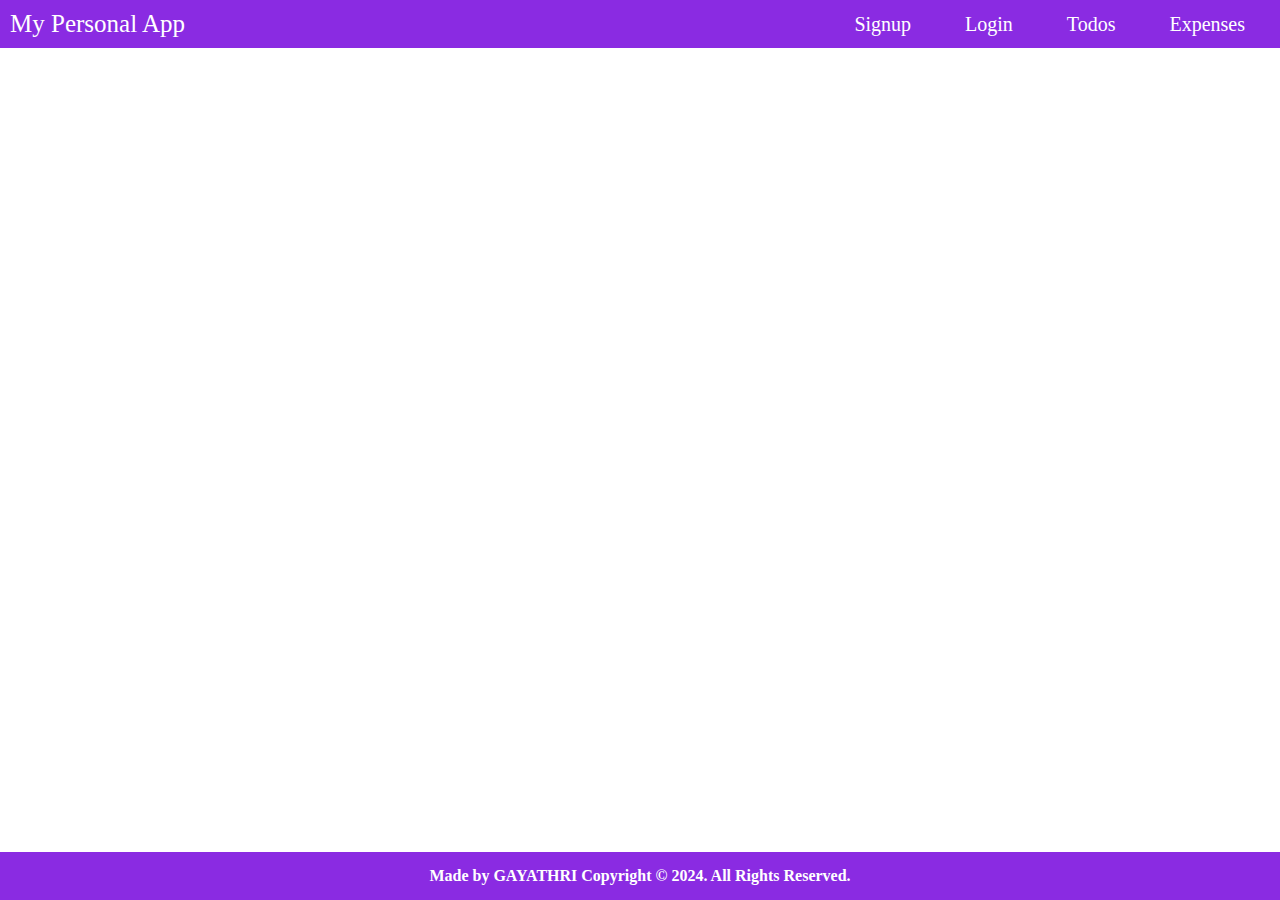
==== login.html @ 69e57349 "commit2" ====
<!DOCTYPE html>
<html lang="en">
<head>
    <meta charset="UTF-8">
    <meta name="viewport" content="width=device-width, initial-scale=1.0">
    <link rel="stylesheet" href="./style/index.css">
    <title>login page</title>
</head>
<body>
    <div id="nav"></div>
    <div id="footer"></div>

    
</body>
<script src="./script/footer.js"></script>
<script src="./script/navbar.js" type="module"></script>
</html>
---- style/index.css ----
*{
    box-sizing: border-box;
    margin: 0px;
    padding: 0px;
}
h1,h2,h3,h4,h5 p{
    margin: 0 0 15px;
}
.flex-element{
    display: flex;
    flex-wrap: wrap;
    align-items: center;
    justify-content: space-between;
}
#nav{
    width: 100%;
    background-color: blueviolet;
    justify-content: space-between;
    color: #fff;
    padding: 10px;
}
#nav-links a{
    color: #fff;
    text-decoration: none;
    padding: 0 25px;
    font-size: 20px;
}
#nav-links a:hover{
    text-shadow: 1px 1px 2px pink;
    color: rgb(216, 92, 92);
    transition: color 1s easy;
}
#logo{
    font-size: 25px;
    text-decoration: none;
    color: #fff;
}
#main{
    border: 1px solid blue;
}

/* footer */
#footer{
    position: absolute;
    bottom: 0;
    width: 100%;
    text-align: center;
    background-color: blueviolet;
    color: #fff;
}
#footer h4{
    padding: 15px 0 0;
}
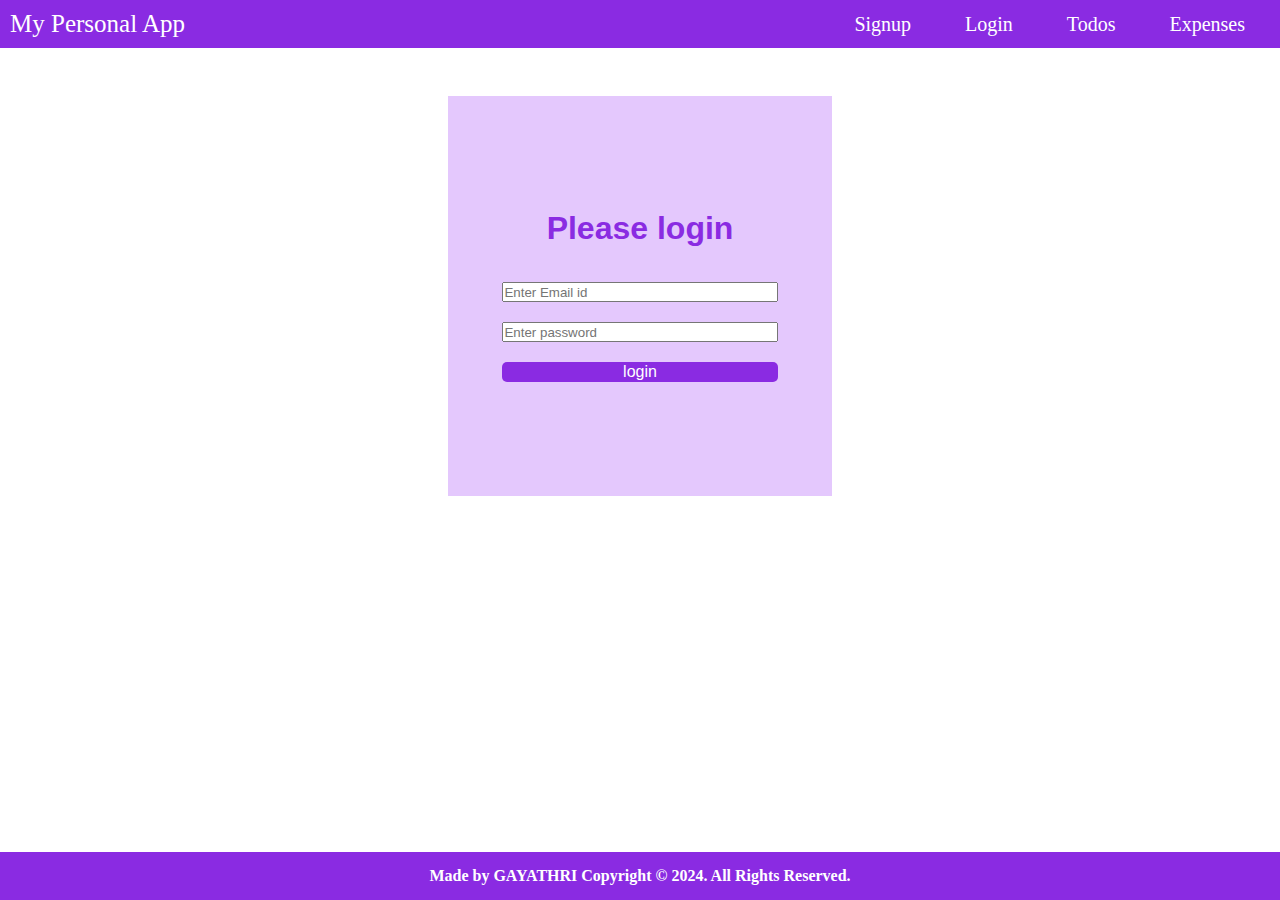
==== commit c5a8839b: "commit3" ====
--- a/login.html
+++ b/login.html
@@ -4,14 +4,26 @@
     <meta charset="UTF-8">
     <meta name="viewport" content="width=device-width, initial-scale=1.0">
     <link rel="stylesheet" href="./style/index.css">
+    <link rel="stylesheet" href="./style/signup.css">
     <title>login page</title>
 </head>
 <body>
     <div id="nav"></div>
+
+    <form id="form" action="">
+        <h3>Please login</h3>
+
+        <input id="email" type="email" placeholder="Enter Email id">
+        <input id="password" type="password" placeholder="Enter password">
+        <input id="submit" type="submit" value="login">
+    </form>
+    
+
     <div id="footer"></div>
 
     
-</body>
+</body> 
 <script src="./script/footer.js"></script>
+<script src="./script/login.js" type="module"></script>
 <script src="./script/navbar.js" type="module"></script>
 </html>--- a/style/index.css
+++ b/style/index.css
@@ -36,9 +36,30 @@
     color: #fff;
 }
 #main{
-    border: 1px solid blue;
+    margin: 10rem auto;
+    text-align: center;
+    font-size: 1.5rem;
+    color: gray;
+    font-family: 'Franklin Gothic Medium', 'Arial Narrow', Arial, sans-serif;
 }
-
+#header-span{
+    color: rgb(177, 29, 190);
+    font-size: 30px;
+}
+#main-btn{
+    width: 10rem;
+    height: 2rem;
+    background-color: blueviolet;
+    color: #fff;
+    font-size: 1rem;
+    font-family: 'Franklin Gothic Medium', 'Arial Narrow', Arial, sans-serif;
+    border-radius: 5px;   
+    font-weight: 500;
+    border: none;
+}
+#main-btn:hover{
+    background-color: rgb(134, 62, 201);
+}
 /* footer */
 #footer{
     position: absolute;
--- a/style/signup.css
+++ b/style/signup.css
@@ -0,0 +1,47 @@
+#form{
+    width: 30%;
+    height: 400px;
+    margin: 3rem auto;
+    display: flex;
+    flex-direction: column;
+    justify-content: center;
+    align-items: center;
+    gap: 20px;
+    color: blueviolet;
+    background-color: rgb(228, 200, 253);
+    padding: 20px;
+    text-align: center;
+    font-family:'Franklin Gothic Medium', 'Arial Narrow', Arial, sans-serif;
+    font-size: 1.2rem;
+
+}
+h3{
+    font-size: 2rem;
+}
+#form input{
+    height: 20px;
+    width: 80%;
+}
+
+select{
+    height: 20px;
+    width: 80%;
+    background-color: rgb(228, 200, 253);
+    
+}
+#submit{
+    width: 50px;
+    background-color: blueviolet;
+    color: white;
+    border: none;
+    border-radius: 5px;
+    font-size: 1rem;
+    font-family:'Franklin Gothic Medium', 'Arial Narrow', Arial, sans-serif;
+    font-weight: 500;
+    
+}
+
+#submit:hover{
+    background-color:rgb(165, 80, 245) ;
+  transition:  background-color 1s ease;
+}